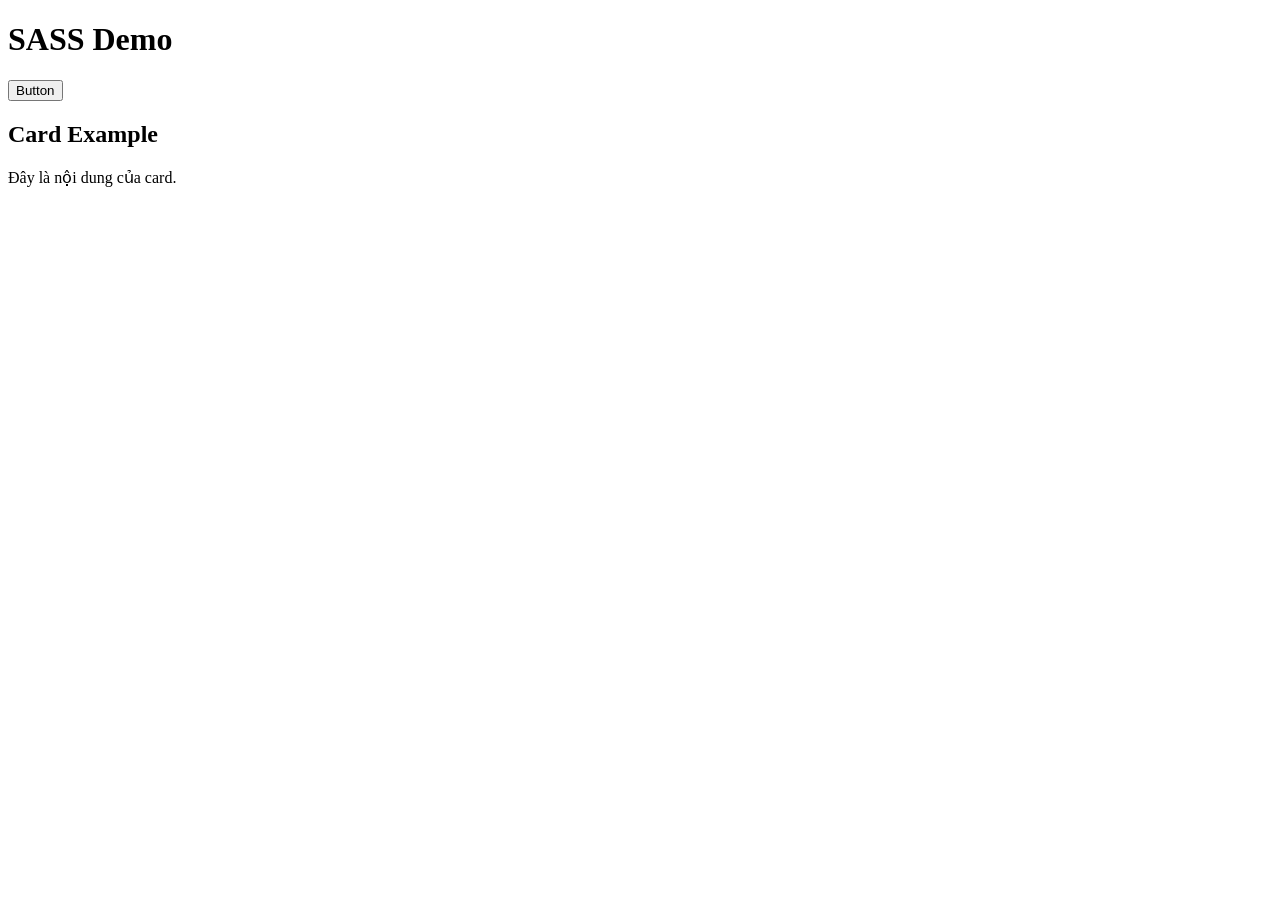
==== index.html @ ba9c5c90 "Add SASS conversion exercise" ====
<!DOCTYPE html>
<html lang="en">
<head>
  <meta charset="UTF-8">
  <meta name="viewport" content="width=device-width, initial-scale=1.0">
  <title>SASS Demo</title>
  <link rel="stylesheet" href="css/main.css">
</head>
<body>
  <div class="container">
    <h1>SASS Demo</h1>
    <button class="button">
      Button
    </button>
    <div class="card">
      <h2>Card Example</h2>
      <p>
        Đây là nội dung của card.
      </p>
    </div>
  </div>
</body>
</html>
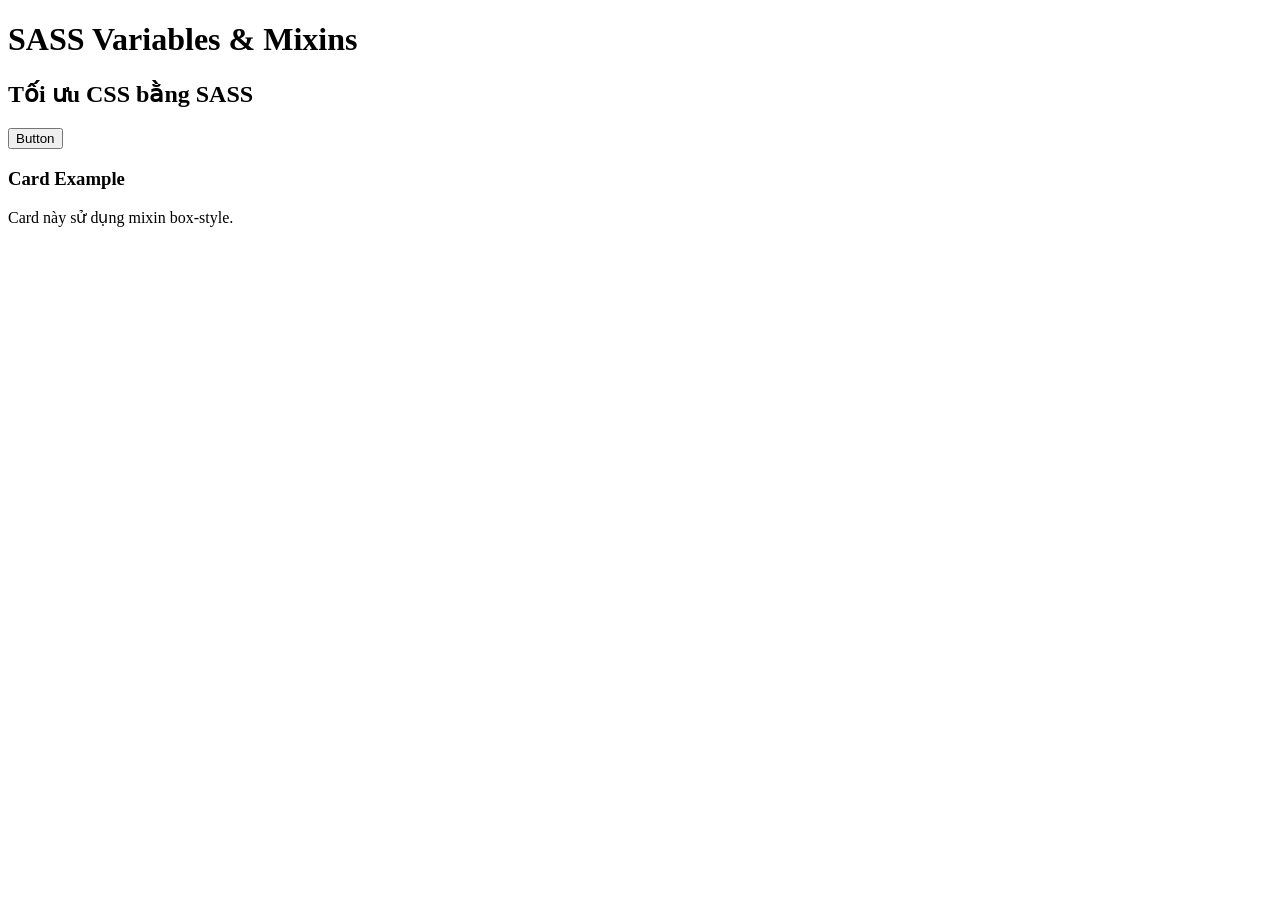
==== commit 523e58fd: "Add SASS mixins and variables exercise" ====
--- a/index.html
+++ b/index.html
@@ -3,19 +3,20 @@
 <head>
   <meta charset="UTF-8">
   <meta name="viewport" content="width=device-width, initial-scale=1.0">
-  <title>SASS Demo</title>
+  <title>SASS Variables & Mixins</title>
   <link rel="stylesheet" href="css/main.css">
 </head>
 <body>
   <div class="container">
-    <h1>SASS Demo</h1>
+    <h1>SASS Variables & Mixins</h1>
+    <h2>Tối ưu CSS bằng SASS</h2>
     <button class="button">
       Button
     </button>
     <div class="card">
-      <h2>Card Example</h2>
+      <h3>Card Example</h3>
       <p>
-        Đây là nội dung của card.
+        Card này sử dụng mixin box-style.
       </p>
     </div>
   </div>
